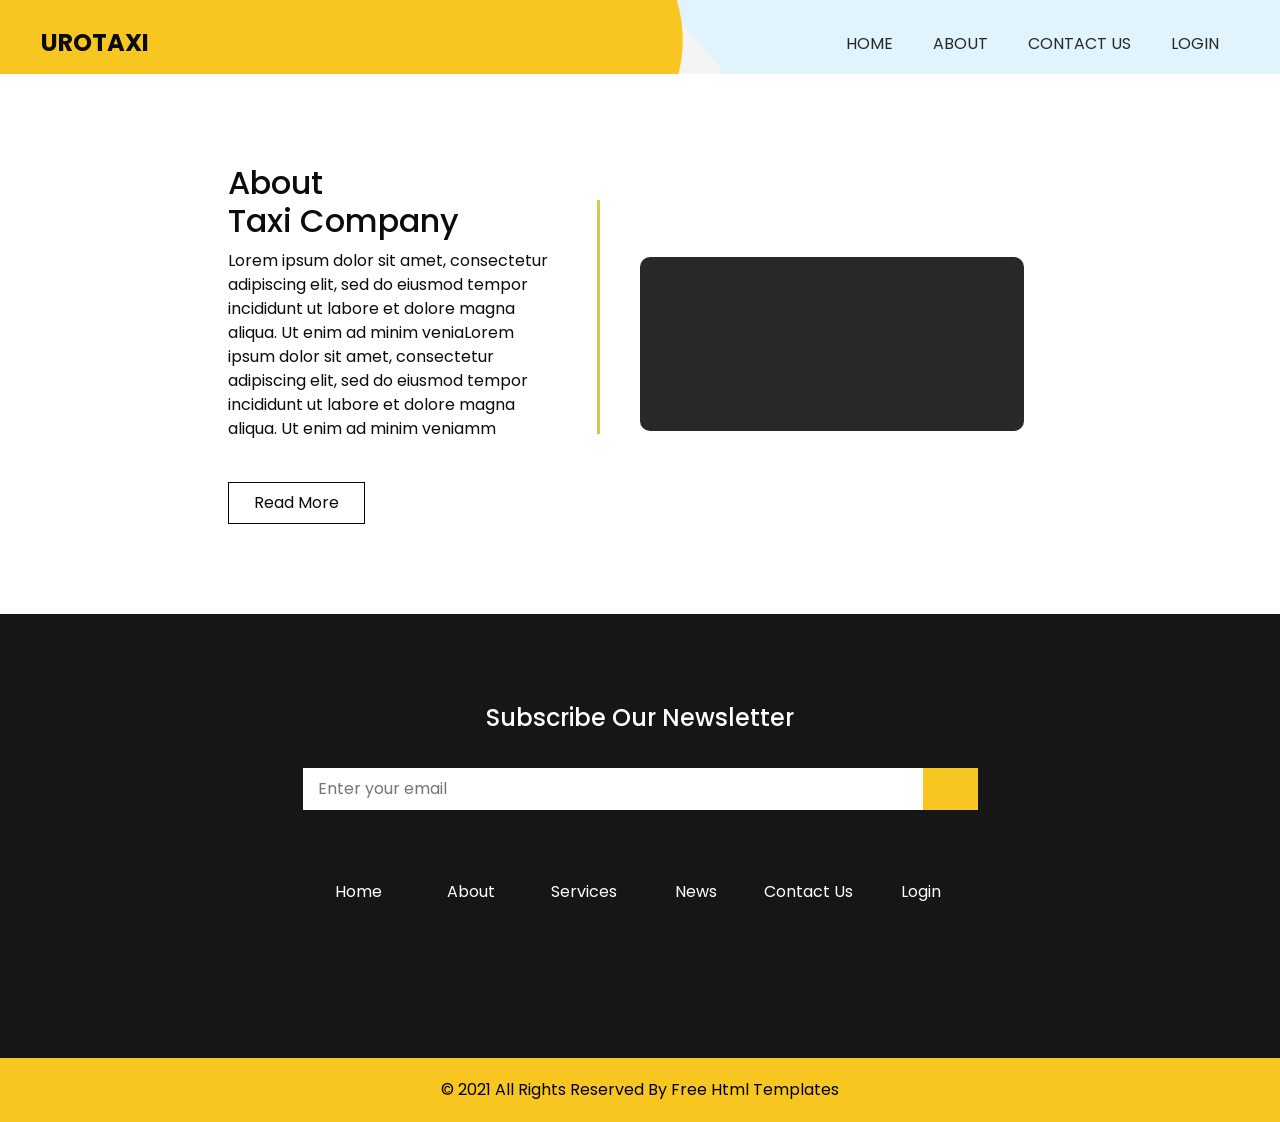
==== about.html @ 16c22c96 "Initial cab booking static site" ====
<!DOCTYPE html>
<html>

<head>
  <!-- Basic -->
  <meta charset="utf-8" />
  <meta http-equiv="X-UA-Compatible" content="IE=edge" />
  <!-- Mobile Metas -->
  <meta name="viewport" content="width=device-width, initial-scale=1, shrink-to-fit=no" />
  <!-- Site Metas -->
  <meta name="keywords" content="" />
  <meta name="description" content="" />
  <meta name="author" content="" />

  <title>Urotaxi</title>

  <!-- slider stylesheet -->
  <link rel="stylesheet" type="text/css" href="https://cdnjs.cloudflare.com/ajax/libs/OwlCarousel2/2.3.4/assets/owl.carousel.min.css" />

  <!-- bootstrap core css -->
  <link rel="stylesheet" type="text/css" href="css/bootstrap.css" />

  <!-- fonts style -->
  <link href="https://fonts.googleapis.com/css?family=Poppins:400,700&display=swap" rel="stylesheet">

  <!-- Custom styles for this template -->
  <link href="css/style.css" rel="stylesheet" />
  <!-- responsive style -->
  <link href="css/responsive.css" rel="stylesheet" />
</head>

<body class="sub_page">

  <div class="hero_area">
    <!-- header section strats -->
    <header class="header_section">
      <div class="container-fluid">
        <nav class="navbar navbar-expand-lg custom_nav-container ">
          <a class="navbar-brand" href="index.html">
            <span>
              Urotaxi
            </span>
          </a>
          </a>
          <button class="navbar-toggler" type="button" data-toggle="collapse" data-target="#navbarSupportedContent" aria-controls="navbarSupportedContent" aria-expanded="false" aria-label="Toggle navigation">
            <span class="navbar-toggler-icon"></span>
          </button>

          <div class="collapse navbar-collapse" id="navbarSupportedContent">
            <div class="d-flex ml-auto flex-column flex-lg-row align-items-center">
              <ul class="navbar-nav  ">
                <li class="nav-item ">
                  <a class="nav-link" href="index.html">Home <span class="sr-only">(current)</span></a>
                </li>
                <li class="nav-item active">
                  <a class="nav-link" href="about.html"> About</a>
                </li>
                
                <li class="nav-item">
                  <a class="nav-link" href="contact.html">Contact Us</a>
                </li>
                <li class="nav-item">
                  <a class="nav-link" href="#">Login</a>
                </li>
              </ul>
            </div>
          </div>
        </nav>
      </div>
    </header>
    <!-- end header section -->
  </div>

  <!-- about section -->

  <section class="about_section layout_padding">
    <div class="container-fluid">
      <div class="row">
        <div class="col-lg-4 col-md-5 offset-lg-2 offset-md-1">
          <div class="detail-box">
            <h2>
              About <br>
              Taxi Company
            </h2>
            <p>
              Lorem ipsum dolor sit amet, consectetur adipiscing elit, sed do eiusmod tempor incididunt ut labore et dolore magna aliqua. Ut enim ad minim veniaLorem ipsum dolor sit amet, consectetur adipiscing elit, sed do eiusmod tempor incididunt ut labore et dolore magna aliqua. Ut enim ad minim veniamm
            </p>
            <a href="">
              Read More
            </a>
          </div>
        </div>
        <div class="col-md-6">
          <div class="img-box">
            <img src="images/about-img.png" alt="">
          </div>
        </div>
      </div>
    </div>
  </section>

  <!-- end about section -->

  <!-- info section -->

  <section class="info_section layout_padding-top layout_padding2-bottom">
    <div class="container">
      <div class="box">
        <div class="info_form">
          <h4>
            Subscribe Our Newsletter
          </h4>
          <form action="">
            <input type="text" placeholder="Enter your email">
            <div class="d-flex justify-content-end">
              <button>

              </button>
            </div>
          </form>
        </div>
        <div class="info_links">
          <ul>
            <li class=" ">
              <a class="" href="index.html">Home <span class="sr-only">(current)</span></a>
            </li>
            <li class="">
              <a class="" href="about.html"> About</a>
            </li>
            <li class="">
              <a class="" href="service.html"> Services </a>
            </li>
            <li class="">
              <a class="" href="news.html"> News</a>
            </li>
            <li class="">
              <a class="" href="contact.html">Contact Us</a>
            </li>
            <li class="">
              <a class="" href="#">Login</a>
            </li>
          </ul>
        </div>
        <div class="info_social">
          <div>
            <a href="">
              <img src="images/fb.png" alt="">
            </a>
          </div>
          <div>
            <a href="">
              <img src="images/twitter.png" alt="">
            </a>
          </div>
          <div>
            <a href="">
              <img src="images/linkedin.png" alt="">
            </a>
          </div>
          <div>
            <a href="">
              <img src="images/instagram.png" alt="">
            </a>
          </div>
        </div>
      </div>
    </div>

  </section>

  <!-- end info section -->

  <!-- footer section -->
  <section class="container-fluid footer_section">
    <div class="container">
      <p>
        &copy; 2021 All Rights Reserved By
        <a href="https://html.design/">Free Html Templates</a>
      </p>
    </div>
  </section>
  <!-- footer section -->

  <script type="text/javascript" src="js/jquery-3.4.1.min.js"></script>
  <script type="text/javascript" src="js/bootstrap.js"></script>
  <script type="text/javascript" src="https://cdnjs.cloudflare.com/ajax/libs/OwlCarousel2/2.3.4/owl.carousel.min.js">
  </script>


  <!-- owl carousel script -->
  <script type="text/javascript">
    $(".owl-carousel").owlCarousel({
      loop: true,
      margin: 20,
      navText: [],
      autoplay: true,
      autoplayHoverPause: true,
      responsive: {
        0: {
          items: 1
        },
        768: {
          items: 2
        },
        1000: {
          items: 2
        }
      }
    });
  </script>
  <!-- end owl carousel script -->

</body>

</html>
---- css/style.css ----
html {
  overflow-x: hidden;
}

body {
  font-family: "Poppins", sans-serif;
  color: #0c0c0c;
  background-color: #ffffff;
}

.layout_padding {
  padding: 90px 0;
}

.layout_padding2 {
  padding: 45px 0;
}

.layout_padding2-top {
  padding-top: 45px;
}

.layout_padding2-bottom {
  padding-bottom: 45px;
}

.layout_padding-top {
  padding-top: 90px;
}

.layout_padding-bottom {
  padding-bottom: 90px;
}

.heading_container {
  display: -webkit-box;
  display: -ms-flexbox;
  display: flex;
  margin-bottom: 45px;
}

.heading_container h2 {
  position: relative;
  margin: 0;
  padding: 10px 0;
}

.heading_container h2::before {
  content: "";
  position: absolute;
  width: 3px;
  height: 100%;
  top: 50%;
  right: -45px;
  -webkit-transform: translateY(-50%);
  transform: translateY(-50%);
  z-index: 1;
  background-color: #dbc64c;
  background-repeat: no-repeat;
}

/*header section*/
.hero_area {
  min-height: 100vh;
  position: relative;
  background-image: url(../images/hero-bg.jpg);
  background-size: cover;
}

.hero_area::before {
  content: "";
  position: absolute;
  top: 0;
  left: 0;
  height: 100%;
  width: 65%;
  background-image: url(../images/hero-bg2.png);
  background-size: 100%;
  background-repeat: no-repeat;
}

.sub_page .hero_area {
  min-height: auto;
  background-image: none;
  background-color: #e1f3fd;
}

.sub_page .service_section {
  margin: 45px auto;
}

.header_section .container-fluid {
  padding-right: 25px;
  padding-left: 25px;
     /* background: #f7c621; */
}

.header_section .nav_container {
  margin: 0 auto;
}

.custom_nav-container .navbar-nav .nav-item .nav-link {
  margin: 10px 20px;
  padding: 0;
  color: #282828;
  text-align: center;
  position: relative;
  text-transform: uppercase; 
}

a,
a:hover,
a:focus {
  text-decoration: none;
}

a:hover,
a:focus {
  color: initial;
}

.btn,
.btn:focus {
  outline: none !important;
  -webkit-box-shadow: none;
  box-shadow: none;
}

.custom_nav-container .nav_search-btn {
  background-image: url(../images/search-icon.png);
  background-size: 20px;
  background-repeat: no-repeat;
  background-position: center 5px;
  width: 35px;
  height: 35px;
  padding: 0;
  border: none;
}

.navbar-brand {
  display: -webkit-box;
  display: -ms-flexbox;
  display: flex;
}

.navbar-brand span {
  font-size: 24px;
  font-weight: 700;
  color: #0b0b0a;
  text-transform: uppercase;
}

.custom_nav-container {
  z-index: 99999;
  padding-top: 20px;
  -webkit-box-align: end;
  -ms-flex-align: end;
  align-items: flex-end;

}

.navbar-expand-lg .navbar-collapse {
  -webkit-box-align: end;
  -ms-flex-align: end;
  align-items: flex-end;
}

.custom_nav-container .navbar-toggler {
  outline: none;
}

.custom_nav-container .navbar-toggler .navbar-toggler-icon {
  background-image: url(../images/menu.png);
  background-size: 45px;
}

/*end header section*/
/* slider section */
.slider_section {
  height: calc(100% - 80px);
  display: -webkit-box;
  display: -ms-flexbox;
  display: flex;
  -webkit-box-align: center;
  -ms-flex-align: center;
  align-items: center;
  z-index: 2;
  color: #3b3a3a;
  padding: 45px 0 75px 0;
}

.slider_section .row {
  -webkit-box-align: center;
  -ms-flex-align: center;
  align-items: center;
}

.slider_section div#carouselExampleIndicators {
  width: 130%;
  margin-left: -20%;
  position: unset;
}

.slider_section .box {
  padding-left: 15%;
  margin-bottom: 100px;
}

.slider_section .box .detail-box {
  padding-right: 10%;
}

.slider_section .box .detail-box h4 {
  font-weight: bold;
  margin-bottom: 0;
  color: #ffffff;
}

.slider_section .box .detail-box h1 {
  font-weight: bold;
  margin-bottom: 30px;
  text-transform: uppercase;
  font-size: 3rem;
}

.slider_section .box .img-box {
  margin: 0 7%;
}

.slider_section .box .img-box img {
  width: 100%;
}

.slider_section .box .btn-box {
  margin-top: 15px;
}

.slider_section .box .btn-box a {
  text-align: center;
  display: inline-block;
  padding: 8px 30px;
  border: 1px solid #0b0b0a;
  background-color: transparent;
  color: #0b0b0a;
}

.slider_section .box .btn-box a:hover {
  background-color: #0b0b0a;
  color: #ffffff;
}

.slider_section .slider_form {

  padding: 25px;
  background-color: #282828;
  border-radius: 10px;
  margin: auto;
}

.slider_section .slider_form h4 {
  font-weight: bold;
  text-align: center;
  color: #ffffff;
  margin-bottom: 20px;
}

.slider_section .slider_form form {
  margin: 15px 0;
}

.slider_section .slider_form form input,
.slider_section .slider_form form select {
  width: 100%;
  height: 40px;
  border: none;
  outline: none;
  margin-bottom: 15px;
  padding-left: 15px;
}

.slider_section .slider_form form .btm_input {
  display: -webkit-box;
  display: -ms-flexbox;
  display: flex;
}

.slider_section .slider_form form .btm_input input {
  width: calc(95% - 116px);
  margin: 0;
  margin-right: 10px;
}

.slider_section .slider_form form .btm_input button {
  -webkit-box-flex: 1;
  -ms-flex: 1;
  flex: 1;
  min-width: 116px;
  border: none;
  outline: none;
  background-color: #f7c621;
  color: #ffffff;
  margin-bottom: 15px;
  min-height: 40px;
}

.slider_section .carousel-indicators {
  margin: 0;
  -webkit-box-pack: start;
  -ms-flex-pack: start;
  justify-content: flex-start;
  left: 10%;
}

.slider_section .carousel-indicators li {
  width: 18px;
  height: 18px;
  border-radius: 100%;
  background-color: #282828;
  opacity: 1;
}

.slider_section .carousel-indicators li.active {
  background-color: #dbc64c;
}

.about_section .row {
  -webkit-box-align: center;
  -ms-flex-align: center;
  align-items: center;
}

.about_section .detail-box {
  position: relative;
  padding-right: 75px;
}

.about_section .detail-box a {
  display: inline-block;
  padding: 8px 25px;
  border: 1px solid #0b0b0a;
  background-color: transparent;
  color: #0b0b0a;
  margin-top: 25px;
}

.about_section .detail-box a:hover {
  background-color: #0b0b0a;
  color: #ffffff;
}

.about_section .detail-box::before {
  content: "";
  position: absolute;
  width: 3px;
  height: 65%;
  top: 10%;
  right: 25px;
  z-index: 1;
  background-color: #dbc64c;
  background-repeat: no-repeat;
}

.about_section .img-box {
  padding: 75px 45px;
}

.about_section .img-box img {
  width: 100%;
  position: relative;
  z-index: 2;
}

.about_section .img-box::before {
  content: "";
  position: absolute;
  top: 0;
  left: 0;
  width: 60%;
  height: 100%;
  background-color: #282828;
  z-index: 1;
  border-radius: 10px;
}

.service_section {
  width: 95%;
  margin: auto;
  border: 1px solid #e5e5e5;
}

.service_section .service_container {
  display: -webkit-box;
  display: -ms-flexbox;
  display: flex;
  text-align: center;
  -webkit-box-pack: justify;
  -ms-flex-pack: justify;
  justify-content: space-between;
}

.service_section .service_container .box .img-box {
  height: 85px;
  display: -webkit-box;
  display: -ms-flexbox;
  display: flex;
  -webkit-box-pack: center;
  -ms-flex-pack: center;
  justify-content: center;
  -webkit-box-align: end;
  -ms-flex-align: end;
  align-items: flex-end;
}

.service_section .service_container .box .img-box img {
  max-width: 100%;
  max-height: 100%;
}

.service_section .service_container .box .detail-box {
  margin-top: 15px;
}

.service_section .service_container .box .detail-box h5 {
  font-weight: bold;
}

.service_section .service_container .box .detail-box a {
  display: inline-block;
  padding: 7px 20px;
  border: 1px solid #0b0b0a;
  background-color: transparent;
  color: #0b0b0a;
}

.service_section .service_container .box .detail-box a:hover {
  background-color: #0b0b0a;
  color: #ffffff;
}

.news_section .news_container {
  display: -webkit-box;
  display: -ms-flexbox;
  display: flex;
  -webkit-box-pack: center;
  -ms-flex-pack: center;
  justify-content: center;
  padding: 0 25px;
}

.news_section .news_container .date-box {
  background-color: #252525;
  padding: 7px 25px;
  color: #ffffff;
  margin-bottom: -15px;
  position: relative;
  z-index: 2;
}

.news_section .news_container .date-box h6 {
  margin: 0;
}

.news_section .news_container .box {
  margin: 0 20px;
  display: -webkit-box;
  display: -ms-flexbox;
  display: flex;
  -webkit-box-orient: vertical;
  -webkit-box-direction: normal;
  -ms-flex-direction: column;
  flex-direction: column;
  -webkit-box-align: center;
  -ms-flex-align: center;
  align-items: center;
}

.news_section .news_container .box .img-box {
  width: 100%;
}

.news_section .news_container .box .img-box img {
  width: 100%;
}

.news_section .news_container .box .detail-box {
  background-color: #f7c621;
  padding: 15px;
}

.news_section .news_container .box .detail-box h6 {
  font-weight: bold;
  font-size: 18px;
}

.news_section .news_container .box .detail-box p {
  margin: 0;
}

.client_section .carousel-wrap {
  margin: 0 auto;
  padding: 0 5%;
  position: relative;
}

.client_section .owl-nav>div {
  margin-top: -26px;
  position: absolute;
  top: 50%;
  color: #cdcbcd;
}

.client_section .owl-carousel .owl-nav .owl-prev,
.client_section .owl-carousel .owl-nav .owl-next {
  width: 50px;
  height: 50px;
  background-color: #000000;
  background-size: 9px;
  background-position: center;
  border-radius: 100%;
  background-repeat: no-repeat;
  position: absolute;
  top: 50%;
  -webkit-transform: translateY(-50%);
  transform: translateY(-50%);
  outline: none;
}

.client_section .owl-carousel .owl-nav .owl-prev:hover,
.client_section .owl-carousel .owl-nav .owl-next:hover {
  background-color: #f7c621;
}

.client_section .owl-carousel .owl-nav .owl-prev {
  background-image: url(../images/prev.png);
  left: -10%;
}

.client_section .owl-carousel .owl-nav .owl-prev:hover {
  background-image: url(../images/prev-white.png);
}

.client_section .owl-carousel .owl-nav .owl-next {
  right: -10%;
  background-image: url(../images/next.png);
}

.client_section .owl-carousel .owl-nav .owl-next:hover {
  background-image: url(../images/next-white.png);
}

.client_section .box {
  padding: 35px 45px 15px 45px;
  margin: 15px;
  -webkit-box-shadow: 0 0 25px 0 rgba(0, 0, 0, 0.1);
  box-shadow: 0 0 25px 0 rgba(0, 0, 0, 0.1);
  position: relative;
}

.client_section .box .img-box {
  max-width: 125px;
  min-width: 125px;
}

.client_section .box .img-box img {
  width: 100%;
}

.client_section .box .detail-box {
  margin-top: 15px;
}

.client_section .box .detail-box img {
  width: 25px;
}

.client_section .box>div {
  position: relative;
  z-index: 2;
}

.client_section .box::after {
  content: "";
  position: absolute;
  top: 0;
  left: 0;
  width: 100%;
  height: 90px;
  background-color: #f7c621;
  z-index: 1;
}

.client_section .carousel-wrap {
  margin: 0 auto;
  padding: 0 5%;
  position: relative;
  margin-bottom: 45px;
}

.client_section .owl-carousel .owl-nav .owl-prev,
.client_section .owl-carousel .owl-nav .owl-next {
  width: 50px;
  height: 50px;
  background-color: #252525;
  background-size: 15px;
  background-position: center;
  border-radius: 100%;
  background-repeat: no-repeat;
  position: absolute;
  top: initial;
  bottom: -75px;
  outline: none;
}

.client_section .owl-carousel .owl-nav .owl-prev:hover,
.client_section .owl-carousel .owl-nav .owl-next:hover {
  background-color: #f7c621;
}

.client_section .owl-carousel .owl-nav .owl-prev {
  background-image: url(../images/prev.png);
  left: -5%;
}

.client_section .owl-carousel .owl-nav .owl-next {
  left: calc(-5% + 55px);
  background-image: url(../images/next.png);
}

.client_section .owl-carousel .owl-dots.disabled,
.client_section .owl-carousel .owl-nav.disabled {
  display: block;
}

.contact_section .row {
  -webkit-box-align: center;
  -ms-flex-align: center;
  align-items: center;
}

.contact_section .contact_form {
  padding: 25px;
  background-color: #282828;
  margin: 0 45px;
}

.contact_section .contact_form h4 {
  color: #ffffff;
  margin-bottom: 20px;
}

.contact_section .contact_form form {
  margin: 15px 0;
}

.contact_section .contact_form form input {
  width: 100%;
  height: 40px;
  border: none;
  outline: none;
  margin-bottom: 15px;
  padding-left: 15px;
}

.contact_section .contact_form form input.message_input {
  height: 75px;
}

.contact_section .contact_form form button {
  padding: 8px 30px;
  border: none;
  outline: none;
  background-color: #f7c621;
  color: #000000;
  font-size: 15px;
  text-transform: uppercase;
  font-weight: bold;
}

.contact_section .img-box img {
  width: 100%;
}

.app_section {
  background-color: #f7c621;
  color: #ffffff;
}

.app_section .row {
  -webkit-box-align: center;
  -ms-flex-align: center;
  align-items: center;
}

.app_section .detail-box h2 {
  color: #252525;
  text-transform: uppercase;
  font-weight: bold;
}

.app_section .detail-box .text-box {
  margin-top: 25px;
}

.app_section .detail-box .text-box h5 {
  text-transform: uppercase;
  font-weight: bold;
  text-decoration: underline;
}

.app_section .detail-box .btn-box {
  margin: 25px -5px 0 -5px;
  display: -webkit-box;
  display: -ms-flexbox;
  display: flex;
}

.app_section .detail-box .btn-box a {
  margin: 5px;
}

.app_section .img-box {
  display: -webkit-box;
  display: -ms-flexbox;
  display: flex;
  -webkit-box-pack: center;
  -ms-flex-pack: center;
  justify-content: center;
  -webkit-box-align: center;
  -ms-flex-align: center;
  align-items: center;
}

.app_section .img-box img {
  max-width: 100%;
}

.why_section .why_container {
  padding-left: 10%;
}

.why_section .box {
  display: -webkit-box;
  display: -ms-flexbox;
  display: flex;
  -webkit-box-align: center;
  -ms-flex-align: center;
  align-items: center;
}

.why_section .box .img-box {
  min-width: 90px;
  min-height: 90px;
  background-color: #252525;
  border-radius: 100%;
  display: -webkit-box;
  display: -ms-flexbox;
  display: flex;
  -webkit-box-pack: center;
  -ms-flex-pack: center;
  justify-content: center;
  -webkit-box-align: center;
  -ms-flex-align: center;
  align-items: center;
  margin-right: 45px;
}

.why_section .box .img-box img {
  max-width: 30px;
  -webkit-transition: all 1s;
  transition: all 1s;
}

.why_section .box .img-box .img-2 {
  display: none;
  opacity: 0;
}

.why_section .box .detail-box h5 {
  font-weight: bold;
}

.why_section .box .detail-box p {
  margin: 0;
}

.why_section .box:nth-child(2) {
  margin: 35px 0;
}

.why_section .box:hover .img-box {
  background-color: #f7c621;
}

.why_section .box:hover .img-box .img-1 {
  display: none;
  opacity: 0;
}

.why_section .box:hover .img-box .img-2 {
  display: -webkit-inline-box;
  display: -ms-inline-flexbox;
  display: inline-flex;
  opacity: 1;
}

/* info section */
.info_section {
  background-color: #161616;
  color: #ffffff;
}

.info_section .box {
  width: 100%;
  max-width: 675px;
  margin: 0 auto;
}

.info_section .info_form {
  margin: 0 auto;
  margin-bottom: 45px;
}

.info_section .info_form h4 {
  text-align: center;
  margin-bottom: 35px;
}

.info_section .info_form form {
  display: -webkit-box;
  display: -ms-flexbox;
  display: flex;
  -webkit-box-align: stretch;
  -ms-flex-align: stretch;
  align-items: stretch;
}

.info_section .info_form form input {
  background-color: #ffffff;
  border: none;
  width: calc(100% - 55px);
  outline: none;
  color: #000000;
  height: 42.4px;
  padding-left: 15px;
}

.info_section .info_form form input ::-webkit-input-placeholder {
  color: #9a9999;
}

.info_section .info_form form input :-ms-input-placeholder {
  color: #9a9999;
}

.info_section .info_form form input ::-ms-input-placeholder {
  color: #9a9999;
}

.info_section .info_form form input ::placeholder {
  color: #9a9999;
}

.info_section .info_form form button {
  border: none;
  outline: none;
  background-color: #f7c621;
  width: 55px;
  font-size: 15px;
  text-transform: uppercase;
  background-image: url(../images/right-arrow.png);
  background-size: 24px;
  background-position: center;
  background-repeat: no-repeat;
}

.info_section .info_links ul {
  padding: 0;
  display: -webkit-box;
  display: -ms-flexbox;
  display: flex;
  -ms-flex-wrap: wrap;
  flex-wrap: wrap;
}

.info_section .info_links ul li {
  list-style-type: none;
  -webkit-box-flex: 1;
  -ms-flex: 1;
  flex: 1;
  text-align: center;
  display: -webkit-box;
  display: -ms-flexbox;
  display: flex;
  -webkit-box-pack: center;
  -ms-flex-pack: center;
  justify-content: center;
}

.info_section .info_links ul li a {
  color: #ffffff;
  padding: 10px;
}

.info_section .info_links a {
  display: -webkit-box;
  display: -ms-flexbox;
  display: flex;
  -webkit-box-align: center;
  -ms-flex-align: center;
  align-items: center;
  margin: 15px 0;
}

.info_section .info_social {
  display: -webkit-box;
  display: -ms-flexbox;
  display: flex;
  -webkit-box-pack: center;
  -ms-flex-pack: center;
  justify-content: center;
  margin: 45px auto 15px auto;
}

.info_section .info_social img {
  width: 35px;
  margin: 0 7px;
}

/* end info section */
/* footer section*/
.footer_section {
  background-color: #f7c621;
  display: -webkit-box;
  display: -ms-flexbox;
  display: flex;
  -webkit-box-pack: center;
  -ms-flex-pack: center;
  justify-content: center;
  position: relative;
}

.footer_section p {
  color: #000000;
  margin: 0 auto;
  text-align: center;
  padding: 20px 0;
  width: 55%;
}

.footer_section a {
  color: #000000;
}

/*# sourceMappingURL=style.css.map */

.vehicle-section {
  position: relative;
  padding: 40px 20px;
  text-align: center;
}

.vehicle-section h3 {
  font-weight: 600;
  margin-bottom: 30px;
}

.vehicle-grid {
  display: grid;
  grid-template-columns: repeat(auto-fit, minmax(220px, 1fr));
  gap: 20px;
}

.vehicle-card {
  background: #1f1f1f;
  color: #fff;
  padding: 25px;
  border-radius: 12px;
  transition: transform 0.3s ease, box-shadow 0.3s ease;
}

.vehicle-card:hover {
  transform: translateY(-5px);
  box-shadow: 0 10px 25px rgba(0, 0, 0, 0.4);
}

.vehicle-card h4 {
  font-size: 20px;
  margin-bottom: 10px;
}

.vehicle-desc {
  font-size: 14px;
  color: #ccc;
  margin-bottom: 15px;
}

.vehicle-price {
  font-size: 18px;
  font-weight: bold;
  color: #f7c600;
  margin-bottom: 20px;
}

.vehicle-card button {
  background: #f7c600;
  border: none;
  color: #000;
  padding: 10px 20px;
  border-radius: 25px;
  font-weight: 600;
  cursor: pointer;
  width: 100%;
}

.vehicle-card button:hover {
  background: #ffd633;
}
.booking-message {
  margin: auto;
  width: 90%;
  margin-top: 15px;
  padding: 12px 16px;
  background: #e6fff2;
  color: #065f46;
  border: 1px solid #34d399;
  border-radius: 8px;
  font-size: 14px;
}

/* Special design for call number in navbar */
.navbar-nav .nav-call {
  margin-left: 15px;
}

.navbar-nav .nav-call .call-link {
  background: #25D366; /* WhatsApp green */
  color: #fff !important;
  padding: 2px 10px !important;
  border-radius: 25px;
  font-weight: 600;
  display: flex;
  align-items: center;
 
}

.navbar-nav .nav-call .call-link i {
  font-size: 14px;
}

.navbar-nav .nav-call .call-link:hover {
  background: #1ebe5d;
  text-decoration: none;
}

.whatsapp-float {
  position: fixed;
  bottom: 20px;
  right: 20px;
  background-color: #25D366;
  color: #fff;
  width: 55px;
  height: 55px;
  border-radius: 50%;
  display: flex;
  align-items: center;
  justify-content: center;
  font-size: 28px;
  box-shadow: 0 4px 10px rgba(0, 0, 0, 0.3);
  z-index: 9999;
  text-decoration: none;
}

.whatsapp-float:hover {
  background-color: #1ebe5d;
  color: #fff;
}
---- css/responsive.css ----
@media (max-width: 1120px) {}

@media (max-width: 992px) {
  .hero_area {
    min-height: auto;
  }

  .hero_area::before {
    width: 100%;
  }

  .slider_section .slider_form {
    width: 100%;
    max-width: 550px;
    /* margin-top: 45px; */
    margin-bottom: 75px;
  }

  .slider_section .carousel-indicators {
    left: 0;
    justify-content: center;
  }

  .news_section .news_container {
    flex-direction: column;
  }

  .news_section .news_container .box:nth-child(2) {
    margin-top: 75px;
    margin-bottom: 75px;
  }

  .contact_section .contact_form {
    padding: 25px 15px;
    margin: 0 auto;
    max-width: 475px;
  }

  .why_section .why_container {
    padding: 0;
  }

  .info_section .box {
    width: 100%;
  }

  .footer_section p {
    width: 100%;
  }
}

@media (max-width: 768px) {

  .about_section .detail-box {
    padding: 0;
    margin-bottom: 45px;
  }

  .about_section .detail-box::before {
    right: -5px;
  }

  .about_section .img-box {
    padding: 45px 0;
  }

  .service_section .service_container .box:nth-child(2) {
    margin: 45px 0;
  }

  .service_section .service_container {
    flex-direction: column;
  }

  .contact_section .img-box {
    padding-left: 25px;
    margin-top: 35px;
  }

  .app_section .detail-box {
    margin-bottom: 35px;
  }

  .info_section .info_links ul {
    flex-direction: column;
    align-items: center;
  }


}

@media (max-width: 576px) {
  .news_section .news_container {
    padding: 0;
  }
}

@media (max-width: 480px) {}

@media (max-width: 420px) {
  .why_section .box {
    flex-direction: column;
    align-items: center;
    text-align: center;
  }

  .why_section .box .img-box {
    margin: 0;
    margin-bottom: 25px;
  }
}

@media (max-width: 360px) {
  .app_section .detail-box .btn-box {
    flex-direction: column;
    align-items: center;
  }
}

@media (min-width: 1200px) {
  .container {
    max-width: 1170px;
  }
}
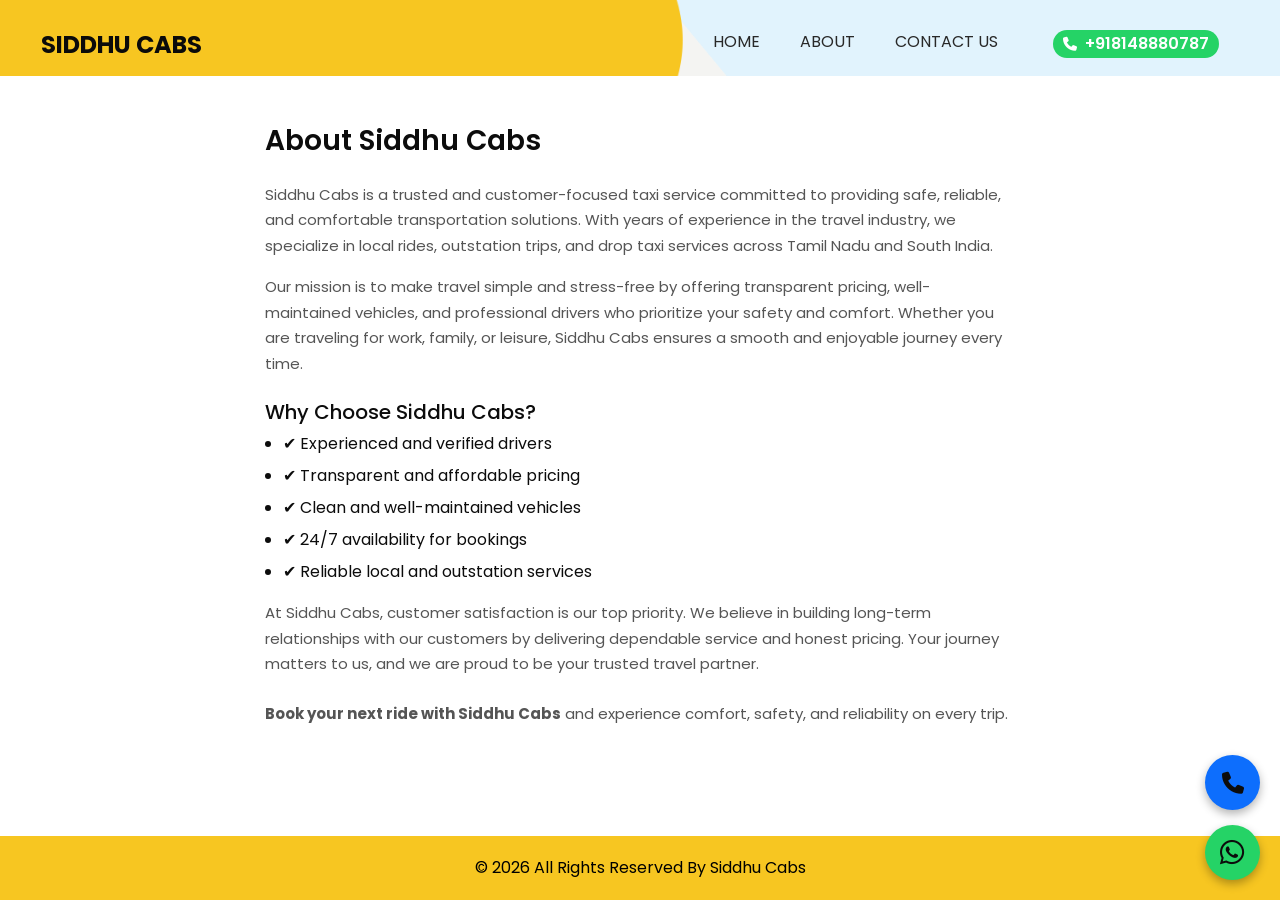
==== commit f4d91e23: "one way round trip and desgin changes" ====
--- a/about.html
+++ b/about.html
@@ -8,20 +8,25 @@
   <!-- Mobile Metas -->
   <meta name="viewport" content="width=device-width, initial-scale=1, shrink-to-fit=no" />
   <!-- Site Metas -->
-  <meta name="keywords" content="" />
-  <meta name="description" content="" />
-  <meta name="author" content="" />
-
-  <title>Urotaxi</title>
+  <meta name="description"
+    content="Learn about Siddhu Cabs, a trusted taxi and drop cab service offering safe, reliable, and affordable rides across Tamil Nadu and South India.">
+
+  <meta name="keywords" content="Siddhu Cabs, about Siddhu Cabs, taxi service Tamil Nadu, drop taxi services">
+
+  <meta name="author" content="vijaikumar" />
+
+  <title></title>
 
   <!-- slider stylesheet -->
-  <link rel="stylesheet" type="text/css" href="https://cdnjs.cloudflare.com/ajax/libs/OwlCarousel2/2.3.4/assets/owl.carousel.min.css" />
+  <link rel="stylesheet" type="text/css"
+    href="https://cdnjs.cloudflare.com/ajax/libs/OwlCarousel2/2.3.4/assets/owl.carousel.min.css" />
 
   <!-- bootstrap core css -->
   <link rel="stylesheet" type="text/css" href="css/bootstrap.css" />
 
   <!-- fonts style -->
   <link href="https://fonts.googleapis.com/css?family=Poppins:400,700&display=swap" rel="stylesheet">
+  <link rel="stylesheet" href="https://cdnjs.cloudflare.com/ajax/libs/font-awesome/6.5.1/css/all.min.css" />
 
   <!-- Custom styles for this template -->
   <link href="css/style.css" rel="stylesheet" />
@@ -37,30 +42,32 @@
       <div class="container-fluid">
         <nav class="navbar navbar-expand-lg custom_nav-container ">
           <a class="navbar-brand" href="index.html">
-            <span>
-              Urotaxi
-            </span>
+            <span class="app-name"></span>
           </a>
           </a>
-          <button class="navbar-toggler" type="button" data-toggle="collapse" data-target="#navbarSupportedContent" aria-controls="navbarSupportedContent" aria-expanded="false" aria-label="Toggle navigation">
+          <button class="navbar-toggler" type="button" data-toggle="collapse" data-target="#navbarSupportedContent"
+            aria-controls="navbarSupportedContent" aria-expanded="false" aria-label="Toggle navigation">
             <span class="navbar-toggler-icon"></span>
           </button>
 
           <div class="collapse navbar-collapse" id="navbarSupportedContent">
             <div class="d-flex ml-auto flex-column flex-lg-row align-items-center">
-              <ul class="navbar-nav  ">
-                <li class="nav-item ">
+              <ul class="navbar-nav">
+                <li class="nav-item active">
                   <a class="nav-link" href="index.html">Home <span class="sr-only">(current)</span></a>
                 </li>
-                <li class="nav-item active">
+                <li class="nav-item">
                   <a class="nav-link" href="about.html"> About</a>
                 </li>
-                
                 <li class="nav-item">
                   <a class="nav-link" href="contact.html">Contact Us</a>
                 </li>
-                <li class="nav-item">
-                  <a class="nav-link" href="#">Login</a>
+
+                <li onclick="callNow()" class="nav-item nav-call">
+                  <a href="javascript:void(0)" class="nav-link call-link">
+                    <i class="fa fa-phone"></i>
+                    <span class="pl-2 mobile-no"></span>
+                  </a>
                 </li>
               </ul>
             </div>
@@ -73,109 +80,65 @@
 
   <!-- about section -->
 
-  <section class="about_section layout_padding">
-    <div class="container-fluid">
-      <div class="row">
-        <div class="col-lg-4 col-md-5 offset-lg-2 offset-md-1">
-          <div class="detail-box">
-            <h2>
-              About <br>
-              Taxi Company
-            </h2>
-            <p>
-              Lorem ipsum dolor sit amet, consectetur adipiscing elit, sed do eiusmod tempor incididunt ut labore et dolore magna aliqua. Ut enim ad minim veniaLorem ipsum dolor sit amet, consectetur adipiscing elit, sed do eiusmod tempor incididunt ut labore et dolore magna aliqua. Ut enim ad minim veniamm
-            </p>
-            <a href="">
-              Read More
-            </a>
-          </div>
-        </div>
-        <div class="col-md-6">
-          <div class="img-box">
-            <img src="images/about-img.png" alt="">
-          </div>
-        </div>
+  <section class="about-section container py-5 mb-5">
+    <div class="row">
+      <div class="col-md-8 mx-auto">
+
+        <h1 class="mb-4">About <span class="app-name">
+          </span></h1>
+
+        <p>
+          <span class="app-name"></span> is a trusted and customer-focused taxi service committed to
+          providing safe, reliable, and comfortable transportation solutions.
+          With years of experience in the travel industry, we specialize in
+          local rides, outstation trips, and drop taxi services across
+          Tamil Nadu and South India.
+        </p>
+
+        <p>
+          Our mission is to make travel simple and stress-free by offering
+          transparent pricing, well-maintained vehicles, and professional
+          drivers who prioritize your safety and comfort. Whether you are
+          traveling for work, family, or leisure, <span class="app-name"></span> ensures a smooth
+          and enjoyable journey every time.
+        </p>
+
+        <h3 class="mt-4">Why Choose <span class="app-name"></span>?</h3>
+
+        <ul>
+          <li>✔ Experienced and verified drivers</li>
+          <li>✔ Transparent and affordable pricing</li>
+          <li>✔ Clean and well-maintained vehicles</li>
+          <li>✔ 24/7 availability for bookings</li>
+          <li>✔ Reliable local and outstation services</li>
+        </ul>
+
+        <p class="mt-3">
+          At <span class="app-name"></span>, customer satisfaction is our top priority. We believe
+          in building long-term relationships with our customers by delivering
+          dependable service and honest pricing. Your journey matters to us,
+          and we are proud to be your trusted travel partner.
+        </p>
+
+        <p class="mt-4">
+          <strong>Book your next ride with <span class="app-name"></span></strong> and experience
+          comfort, safety, and reliability on every trip.
+        </p>
+
       </div>
     </div>
   </section>
 
   <!-- end about section -->
 
-  <!-- info section -->
-
-  <section class="info_section layout_padding-top layout_padding2-bottom">
-    <div class="container">
-      <div class="box">
-        <div class="info_form">
-          <h4>
-            Subscribe Our Newsletter
-          </h4>
-          <form action="">
-            <input type="text" placeholder="Enter your email">
-            <div class="d-flex justify-content-end">
-              <button>
-
-              </button>
-            </div>
-          </form>
-        </div>
-        <div class="info_links">
-          <ul>
-            <li class=" ">
-              <a class="" href="index.html">Home <span class="sr-only">(current)</span></a>
-            </li>
-            <li class="">
-              <a class="" href="about.html"> About</a>
-            </li>
-            <li class="">
-              <a class="" href="service.html"> Services </a>
-            </li>
-            <li class="">
-              <a class="" href="news.html"> News</a>
-            </li>
-            <li class="">
-              <a class="" href="contact.html">Contact Us</a>
-            </li>
-            <li class="">
-              <a class="" href="#">Login</a>
-            </li>
-          </ul>
-        </div>
-        <div class="info_social">
-          <div>
-            <a href="">
-              <img src="images/fb.png" alt="">
-            </a>
-          </div>
-          <div>
-            <a href="">
-              <img src="images/twitter.png" alt="">
-            </a>
-          </div>
-          <div>
-            <a href="">
-              <img src="images/linkedin.png" alt="">
-            </a>
-          </div>
-          <div>
-            <a href="">
-              <img src="images/instagram.png" alt="">
-            </a>
-          </div>
-        </div>
-      </div>
-    </div>
-
-  </section>
-
-  <!-- end info section -->
+
 
   <!-- footer section -->
   <section class="container-fluid footer_section">
     <div class="container">
       <p>
-        &copy; 2021 All Rights Reserved By
-        <a href="https://html.design/">Free Html Templates</a>
+        &copy; 2026 All Rights Reserved By
+        <a class="rights-reserved"></a>
       </p>
     </div>
   </section>
@@ -183,33 +146,81 @@
 
   <script type="text/javascript" src="js/jquery-3.4.1.min.js"></script>
   <script type="text/javascript" src="js/bootstrap.js"></script>
+  <script type="text/javascript" src="js/config.js"></script>
   <script type="text/javascript" src="https://cdnjs.cloudflare.com/ajax/libs/OwlCarousel2/2.3.4/owl.carousel.min.js">
   </script>
 
 
   <!-- owl carousel script -->
   <script type="text/javascript">
-    $(".owl-carousel").owlCarousel({
-      loop: true,
-      margin: 20,
-      navText: [],
-      autoplay: true,
-      autoplayHoverPause: true,
-      responsive: {
-        0: {
-          items: 1
-        },
-        768: {
-          items: 2
-        },
-        1000: {
-          items: 2
-        }
-      }
+    var globalConfig = {};
+    $(document).ready(function () {
+      loadConfig()
+        .done(function (config) {
+          console.log('Config loaded', config);
+          globalConfig = config;
+          assignConfigValues(config);
+          // initialize app with config
+        })
+        .fail(function (jqXHR, textStatus, errorThrown) {
+          console.error('Failed to load config.json:', textStatus, errorThrown);
+        });
+
     });
+
+
+    function redictToWhatsapp() {
+      const whatsappNumber = globalConfig.mobileNo.replace("+", ""); // 👉 your number
+      let message = `Hello, I would like to inquire about your cab services.`;
+      message = encodeURIComponent(message);
+      const whatsappURL = `https://wa.me/${whatsappNumber}?text=${message}`;
+      window.open(whatsappURL, '_blank');
+    }
+
+    function callNow() {
+      const phoneNumber = globalConfig.mobileNo.replace("+", "");// country code + number
+      window.location.href = 'tel:' + phoneNumber;
+    }
+
   </script>
   <!-- end owl carousel script -->
 
+
+  <a onclick="callNow();" class="call-float" aria-label="Call Us">
+    <i class="fa fa-phone"></i>
+  </a>
+
+  <a onclick="redictToWhatsapp();" class="whatsapp-float" aria-label="Chat on WhatsApp">
+    <i class="fa-brands fa-whatsapp"></i>
+  </a>
+
+  <style>
+    .about-section h1 {
+  font-size: 28px;
+  font-weight: 600;
+}
+
+.about-section h3 {
+  font-size: 20px;
+  margin-top: 25px;
+}
+
+.about-section p {
+  font-size: 15px;
+  line-height: 1.7;
+  color: #555;
+}
+
+.about-section ul {
+  padding-left: 18px;
+}
+
+.about-section ul li {
+  margin-bottom: 8px;
+}
+
+  </style>
+
 </body>
 
 </html>
--- a/css/style.css
+++ b/css/style.css
@@ -92,7 +92,7 @@
 .header_section .container-fluid {
   padding-right: 25px;
   padding-left: 25px;
-     /* background: #f7c621; */
+  /* background: #f7c621; */
 }
 
 .header_section .nav_container {
@@ -105,7 +105,7 @@
   color: #282828;
   text-align: center;
   position: relative;
-  text-transform: uppercase; 
+  text-transform: uppercase;
 }
 
 a,
@@ -266,6 +266,18 @@
 
 .slider_section .slider_form form {
   margin: 15px 0;
+}
+
+.slider_section .slider_form form .custom-control-label {
+  color: #ffffff;
+}
+
+.slider_section .slider_form form .input-group input {
+  width: 60% !important;
+}
+
+.slider_section .slider_form form .input-group-append {
+  height: 40px;
 }
 
 .slider_section .slider_form form input,
@@ -936,7 +948,8 @@
   -webkit-box-pack: center;
   -ms-flex-pack: center;
   justify-content: center;
-  position: relative;
+  position: fixed;
+  bottom: 0;
 }
 
 .footer_section p {
@@ -955,7 +968,7 @@
 
 .vehicle-section {
   position: relative;
-  padding: 40px 20px;
+  padding: 40px 0px;
   text-align: center;
 }
 
@@ -1015,6 +1028,7 @@
 .vehicle-card button:hover {
   background: #ffd633;
 }
+
 .booking-message {
   margin: auto;
   width: 90%;
@@ -1033,14 +1047,15 @@
 }
 
 .navbar-nav .nav-call .call-link {
-  background: #25D366; /* WhatsApp green */
+  background: #25D366;
+  /* WhatsApp green */
   color: #fff !important;
   padding: 2px 10px !important;
   border-radius: 25px;
   font-weight: 600;
   display: flex;
   align-items: center;
- 
+
 }
 
 .navbar-nav .nav-call .call-link i {
@@ -1074,3 +1089,70 @@
   background-color: #1ebe5d;
   color: #fff;
 }
+
+.call-float {
+  position: fixed;
+  bottom: 90px;
+  /* above WhatsApp button */
+  right: 20px;
+  background-color: #0d6efd;
+  /* blue */
+  color: #fff;
+  width: 55px;
+  height: 55px;
+  border-radius: 50%;
+  display: flex;
+  align-items: center;
+  justify-content: center;
+  font-size: 22px;
+  box-shadow: 0 4px 10px rgba(0, 0, 0, 0.3);
+  z-index: 9999;
+  cursor: pointer;
+}
+
+.call-float:hover {
+  background-color: #0b5ed7;
+  color: #fff;
+}
+
+.hero-content {
+  max-width: 560px;
+}
+
+.hero-content h1 {
+  font-size: 28px;
+  /* reduced */
+  font-weight: 600;
+  margin-bottom: 10px;
+}
+
+.hero-desc {
+  font-size: 14px;
+  /* reduced */
+  line-height: 1.6;
+  color: #555;
+  margin-bottom: 15px;
+}
+
+/* Call button */
+.call-cta {
+  display: inline-flex;
+  align-items: center;
+  gap: 6px;
+  background: #25D366;
+  color: #fff;
+  padding: 8px 14px;
+  border-radius: 20px;
+  font-size: 14px;
+  font-weight: 600;
+  text-decoration: none;
+}
+
+.call-cta i {
+  font-size: 14px;
+}
+
+.call-cta:hover {
+  background: #1ebe5d;
+  color: #fff;
+}
--- a/css/responsive.css
+++ b/css/responsive.css
@@ -13,7 +13,7 @@
     width: 100%;
     max-width: 550px;
     /* margin-top: 45px; */
-    margin-bottom: 75px;
+    /* margin-bottom: 75px; */
   }
 
   .slider_section .carousel-indicators {
@@ -50,6 +50,24 @@
 }
 
 @media (max-width: 768px) {
+  .navbar-toggler{
+        padding: 0.5rem 0rem !important;
+  }
+  .header_section {
+    background-color: #f7c621 !important;
+  }
+
+  .hero_area::before {
+    background-image: none !important;
+  }
+
+  .hero-content {
+    display: block !important;
+  }
+
+  .slider_section {
+    padding: 20px 0 75px 0 !important;
+  }
 
   .about_section .detail-box {
     padding: 0;
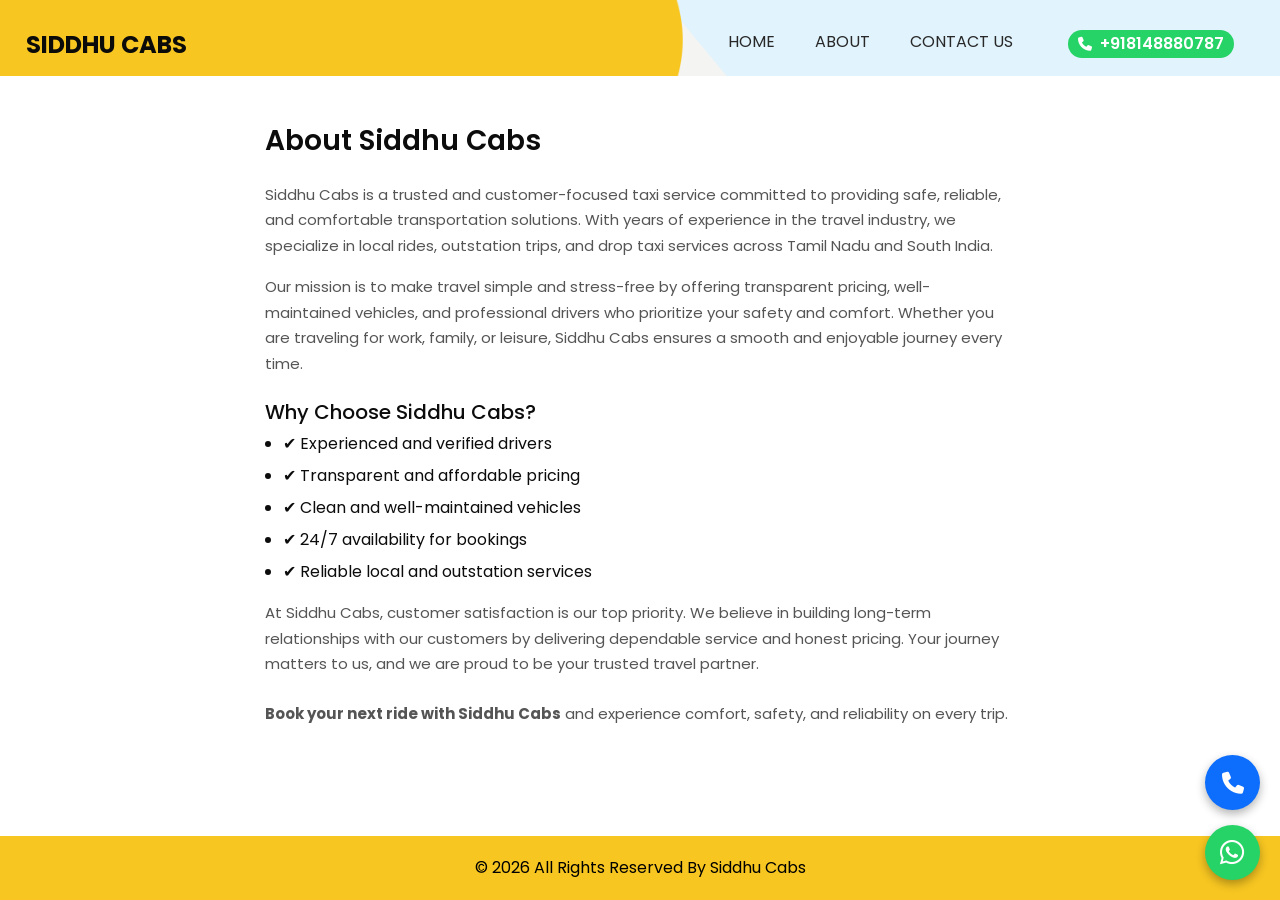
==== commit 44de811e: "whatsapp and mobile icon color change to white" ====
--- a/about.html
+++ b/about.html
@@ -187,11 +187,11 @@
 
 
   <a onclick="callNow();" class="call-float" aria-label="Call Us">
-    <i class="fa fa-phone"></i>
+    <i class="fa fa-phone color-white"></i>
   </a>
 
   <a onclick="redictToWhatsapp();" class="whatsapp-float" aria-label="Chat on WhatsApp">
-    <i class="fa-brands fa-whatsapp"></i>
+    <i class="fa-brands fa-whatsapp color-white"></i>
   </a>
 
   <style>
--- a/css/style.css
+++ b/css/style.css
@@ -90,8 +90,8 @@
 }
 
 .header_section .container-fluid {
-  padding-right: 25px;
-  padding-left: 25px;
+  padding-right: 10px;
+  padding-left: 10px;
   /* background: #f7c621; */
 }
 
@@ -1120,7 +1120,7 @@
 }
 
 .hero-content h1 {
-  font-size: 28px;
+  font-size: 24px;
   /* reduced */
   font-weight: 600;
   margin-bottom: 10px;
@@ -1155,4 +1155,7 @@
 .call-cta:hover {
   background: #1ebe5d;
   color: #fff;
+}
+.color-white {
+  color: #ffffff;
 }
